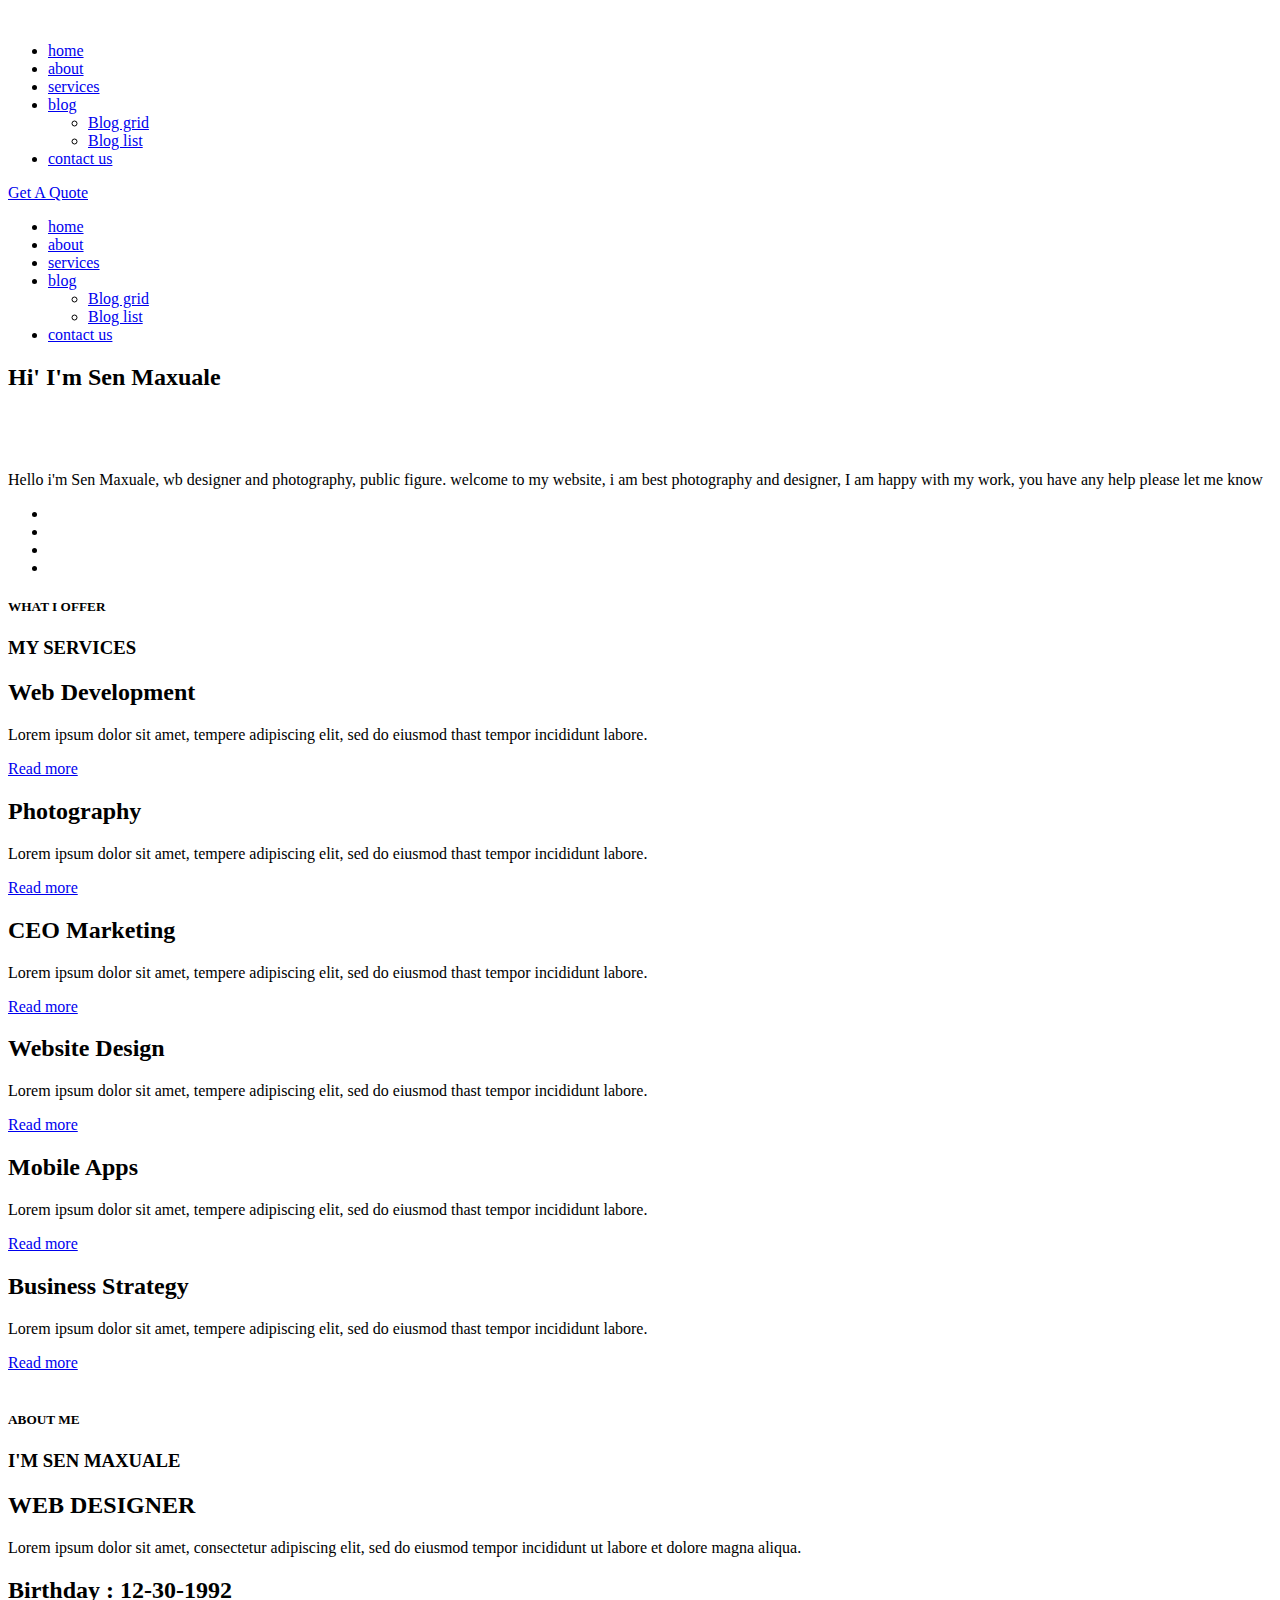
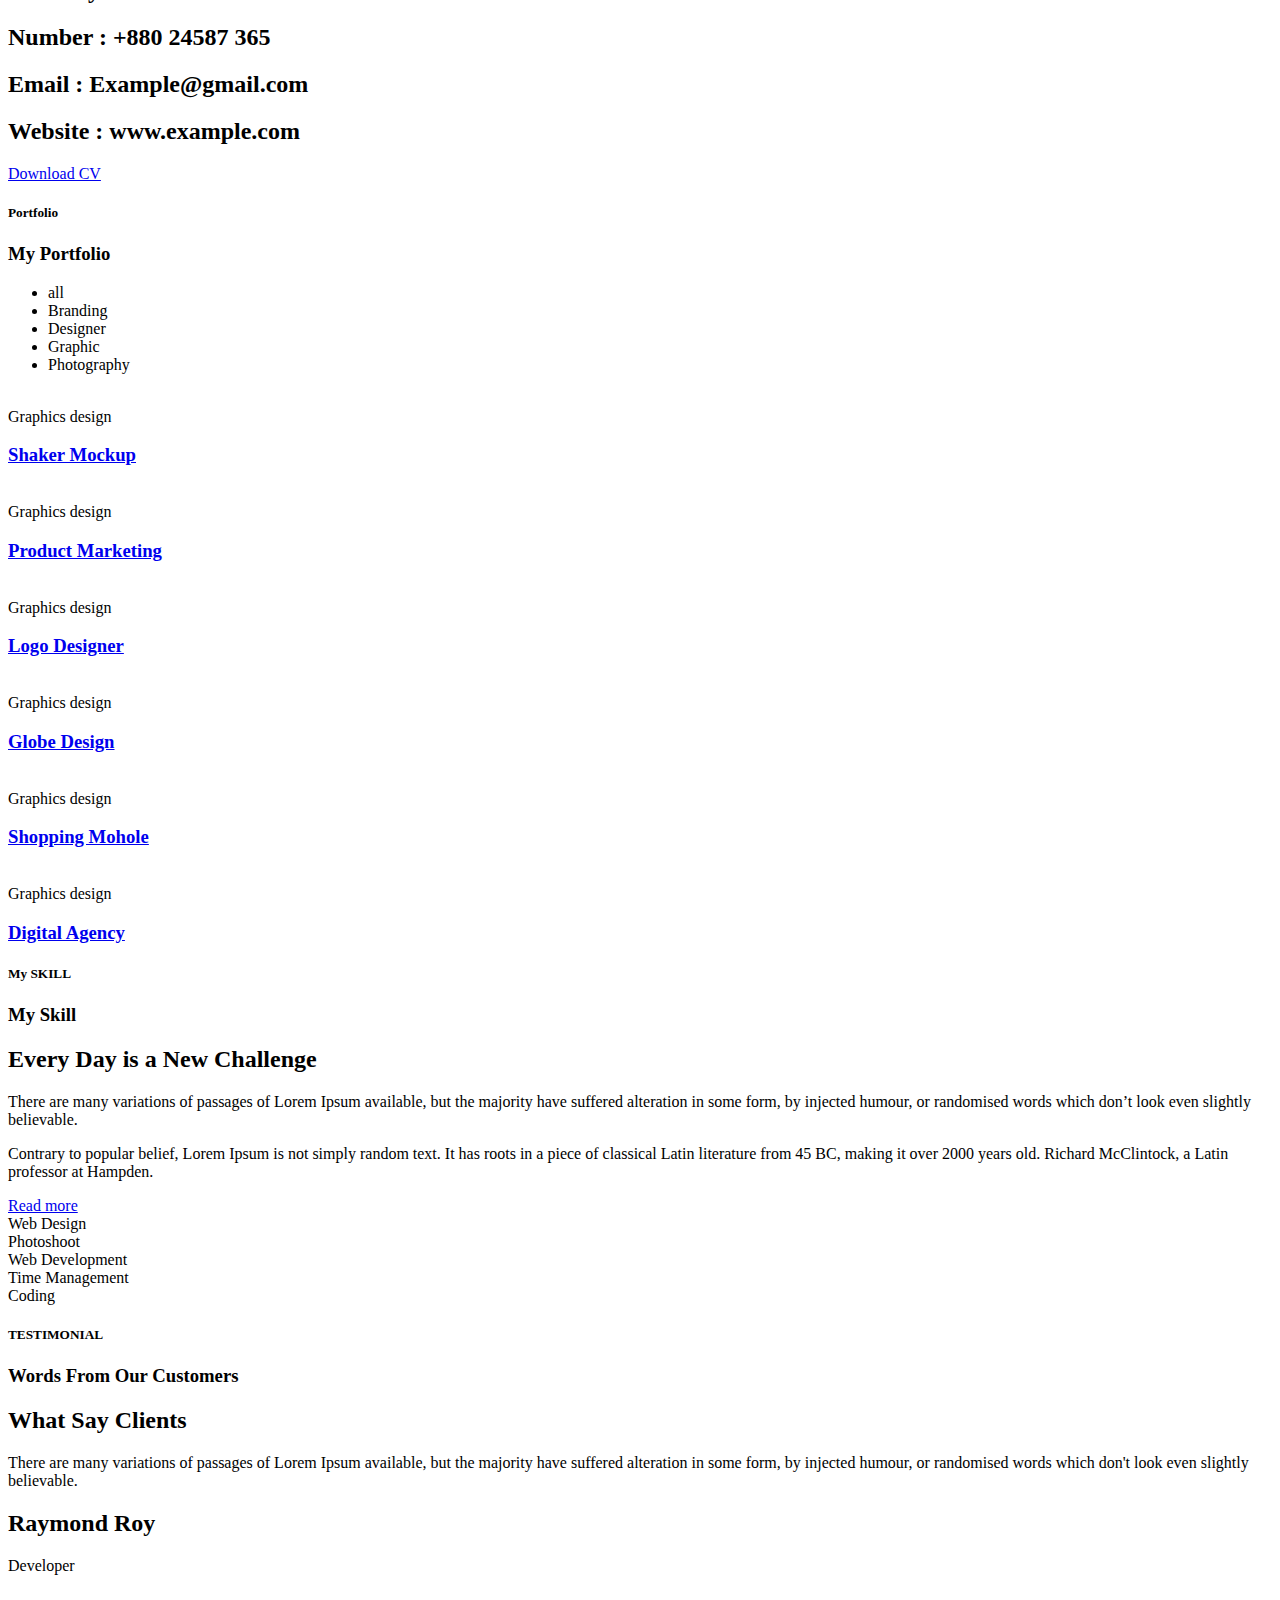
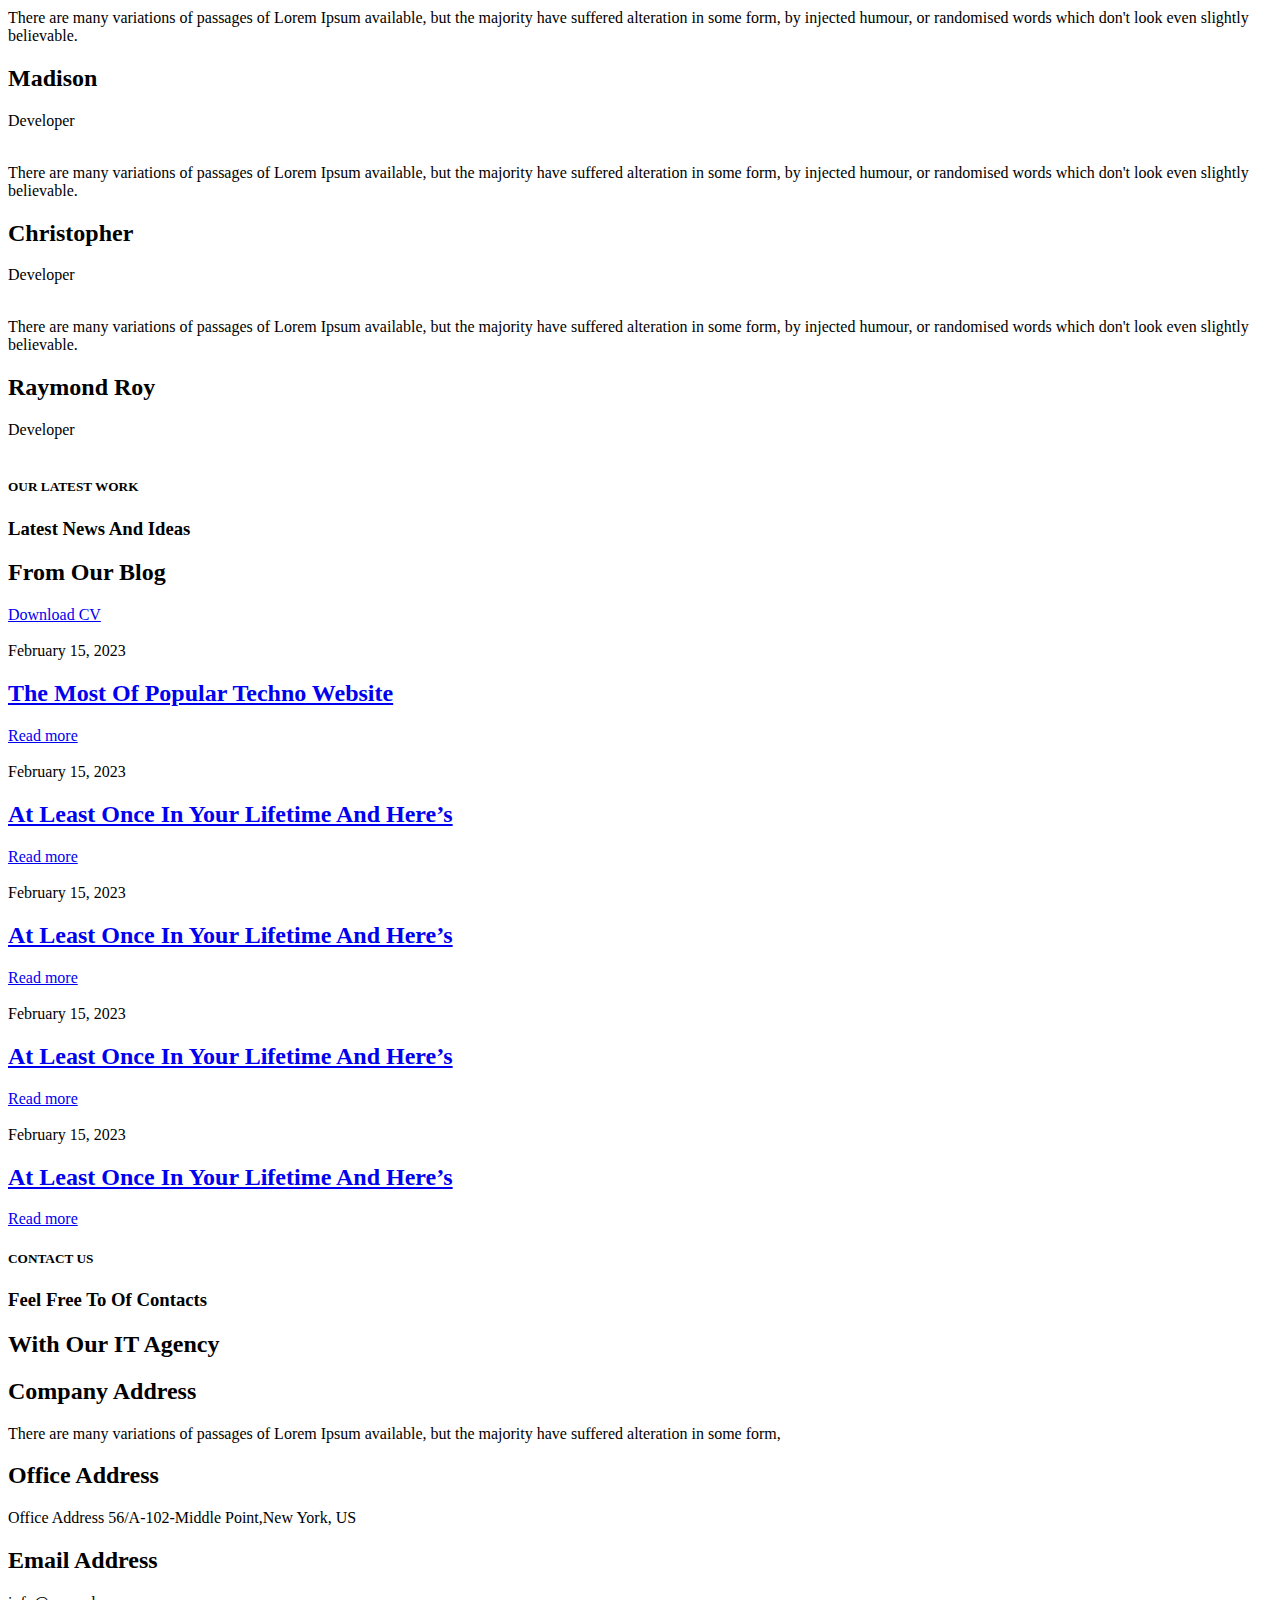
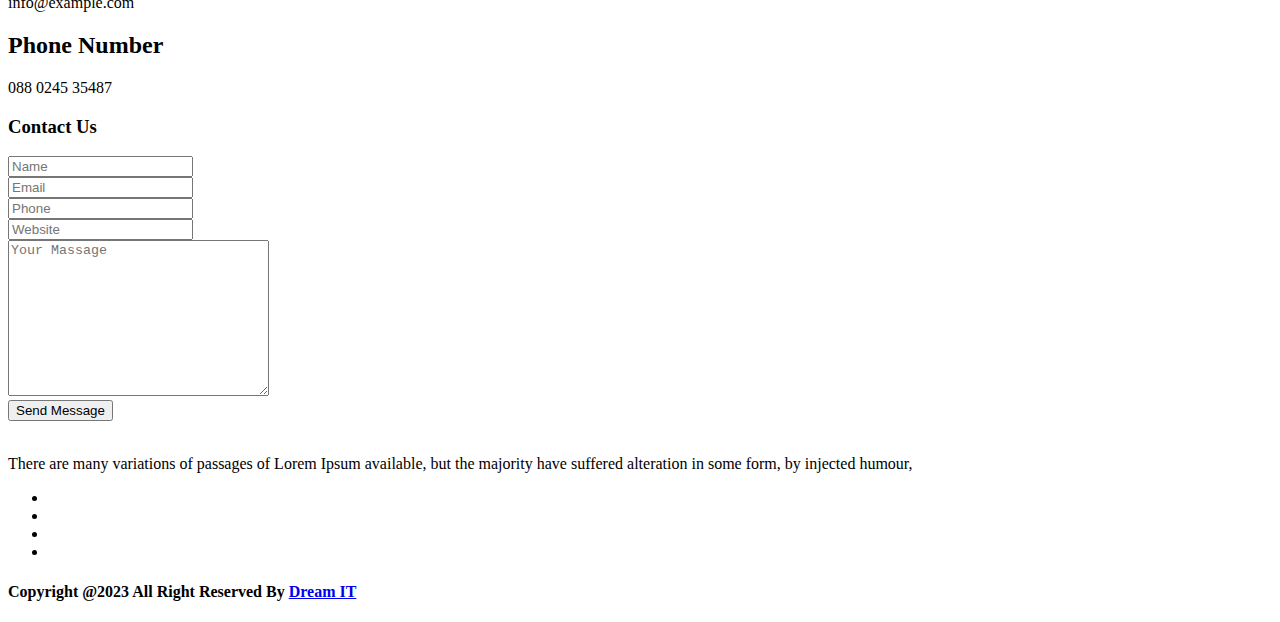
==== index.html @ 5392b4b6 "changed source repo" ====
﻿<!DOCTYPE html>
<html lang="en-US">
  <head>
    <meta charset="UTF-8" />
    <meta http-equiv="x-ua-compatible" content="ie=edge" />
    <title>techno-personal</title>
    <meta name="description" content="" />
    <meta name="viewport" content="width=device-width, initial-scale=1" />
    <!-- Favicon -->
    <link
      rel="icon"
      type="image/png"
      sizes="56x56"
      href="assets/images/fav-icon/icon.png"
    />
    <!-- bootstrap CSS -->
    <link
      rel="stylesheet"
      href="assets/css/bootstrap.min.css"
      type="text/css"
      media="all"
    />
    <!-- carousel CSS -->
    <link
      rel="stylesheet"
      href="assets/css/owl.carousel.min.css"
      type="text/css"
      media="all"
    />

    <!-- nivo-slider CSS -->
    <link
      rel="stylesheet"
      href="assets/css/nivo-slider.css"
      type="text/css"
      media="all"
    />
    <!-- animate CSS -->
    <link
      rel="stylesheet"
      href="assets/css/animate.css"
      type="text/css"
      media="all"
    />
    <!-- animated-text CSS -->
    <link
      rel="stylesheet"
      href="assets/css/animated-text.css"
      type="text/css"
      media="all"
    />
    <!-- font-awesome CSS -->
    <link
      rel="stylesheet"
      href="assets/css/all.min.css"
      type="text/css"
      media="all"
    />
    <!-- font-flaticon CSS -->
    <link
      rel="stylesheet"
      href="assets/css/flaticon.css"
      type="text/css"
      media="all"
    />
    <!-- theme-default CSS -->
    <link
      rel="stylesheet"
      href="assets/css/theme-default.css"
      type="text/css"
      media="all"
    />
    <!-- meanmenu CSS -->
    <link
      rel="stylesheet"
      href="assets/css/meanmenu.min.css"
      type="text/css"
      media="all"
    />
    <link
      rel="stylesheet"
      href="assets/css/font-awesome.min.css"
      type="text/css"
      media="all"
    />
    <!-- Main Style CSS -->
    <link
      rel="stylesheet"
      href="assets/css/style.css"
      type="text/css"
      media="all"
    />
    <!-- transitions CSS -->
    <link
      rel="stylesheet"
      href="assets/css/owl.transitions.css"
      type="text/css"
      media="all"
    />
    <!-- venobox CSS -->
    <link
      rel="stylesheet"
      href="venobox/venobox.css"
      type="text/css"
      media="all"
    />

    <!-- widget CSS -->
    <link
      rel="stylesheet"
      href="assets/css/widget.css"
      type="text/css"
      media="all"
    />

    <link
      href="css?family=Titillium+Web:400,600"
      rel="stylesheet"
      type="text/css"
    />
    <link
      rel="stylesheet"
      href="npm/bootstrap-icons%401.9.1/font/bootstrap-icons.css"
    />
    <!-- responsive CSS -->
    <link
      rel="stylesheet"
      href="assets/css/responsive.css"
      type="text/css"
      media="all"
    />
  </head>
  <body>
    <!-- loder -->
    <div class="loader-wrapper">
      <div class="loader"></div>
      <div class="loder-section left-section"></div>
      <div class="loder-section right-section"></div>
    </div>

    <div class="main-header">
      <div class="container">
        <div class="row">
          <div class="col-lg-12">
            <div id="sticky-header" class="nav-menu">
              <div class="header-logo">
                <a href="index.html"
                  ><img src="assets/images/techno-logo2.png" alt=""
                /></a>
                <a class="main_sticky" href="index.html"
                  ><img src="assets/images/techno-logo2.png" alt=""
                /></a>
              </div>
              <div class="heder-menu">
                <ul>
                  <li><a href="index.html">home </a></li>
                  <li><a href="about.html">about </a></li>
                  <li><a href="service.html">services</a></li>
                  <li class="icon">
                    <a href="#">blog </a>
                    <div class="sub-menu">
                      <ul>
                        <li><a href="blog-grid.html">Blog grid</a></li>
                        <li><a href="blog-list.html">Blog list</a></li>
                      </ul>
                    </div>
                  </li>
                  <li><a href="contact.html">contact us</a></li>
                </ul>
              </div>
              <div class="header-button">
                <a href="#">Get A Quote</a>
              </div>
            </div>
          </div>
        </div>
      </div>
    </div>
    <!-- ============================================================== -->
    <!-- Start - Mobile-Menu- Section -->
    <!-- ============================================================= -->
    <div class="mobile-menu-area d-sm-block d-md-block d-lg-none">
      <div class="mobile-menu">
        <nav class="itsoft_menu">
          <ul class="nav_scroll">
            <li><a href="index.html">home </a></li>
            <li><a href="about.html">about </a></li>
            <li><a href="service.html">services</a></li>
            <li class="icon">
              <a href="#">blog </a>
              <div class="sub-menu">
                <ul>
                  <li><a href="blog-grid.html">Blog grid</a></li>
                  <li><a href="blog-list.html">Blog list</a></li>
                </ul>
              </div>
            </li>
            <li><a href="contact.html">contact us</a></li>
          </ul>
        </nav>
      </div>
    </div>
    <!-- ============================================================== -->
    <!-- Start -slider-area -->
    <!-- ============================================================= -->
    <div class="slider-area d-flex align-items-center">
      <div class="container">
        <div class="row d-flex align-items-center">
          <div class="col-lg-12">
            <div class="single-slider-box">
              <div class="slider-content">
                <div class="slider-title">
                  <div class="slider-title">
                    <h2>Hi' I'm Sen Maxuale</h2>
                    <h1><br /><span class="ityped"></span></h1>
                  </div>
                  <p>
                    Hello i'm Sen Maxuale, wb designer and photography, public
                    figure. welcome to my website, i am best photography and
                    designer, I am happy with my work, you have any help please
                    let me know
                  </p>
                </div>
              </div>
              <div class="slider-icon">
                <ul>
                  <li>
                    <a href="#"><i class="fab fa-facebook-f"></i></a>
                  </li>
                  <li>
                    <a href="#"><i class="fab fa-twitter"></i></a>
                  </li>
                  <li>
                    <a href="#"><i class="fab fa-linkedin-in"></i></a>
                  </li>
                  <li>
                    <a href="#"
                      ><i class="flaticon flaticon-instagram-logo"></i
                    ></a>
                  </li>
                </ul>
              </div>
            </div>
          </div>
        </div>
      </div>
    </div>

    <!--==================================================-->
    <!-- Start service Area -->
    <!--==================================================-->
    <div class="service-area">
      <div class="container">
        <div class="row">
          <div class="col-lg-12">
            <div class="section-title">
              <div class="sub-title">
                <h5>WHAT I OFFER</h5>
                <h3>MY SERVICES</h3>
              </div>
            </div>
          </div>
        </div>
        <div class="row fjjhg">
          <div class="col-lg-4 col-md-6">
            <div class="single-service-box">
              <div class="service-icon">
                <i class="flaticon flaticon-adjust"></i>
              </div>
              <div class="service-title">
                <h2>Web Development</h2>
                <p>
                  Lorem ipsum dolor sit amet, tempere adipiscing elit, sed do
                  eiusmod thast tempor incididunt labore.
                </p>
              </div>
              <div class="service-button">
                <a href="#">Read more</a>
              </div>
            </div>
          </div>
          <div class="col-lg-4 col-md-6">
            <div class="single-service-box">
              <div class="service-icon">
                <i class="flaticon flaticon-camera"></i>
              </div>
              <div class="service-title">
                <h2>Photography</h2>
                <p>
                  Lorem ipsum dolor sit amet, tempere adipiscing elit, sed do
                  eiusmod thast tempor incididunt labore.
                </p>
              </div>
              <div class="service-button">
                <a href="#">Read more</a>
              </div>
            </div>
          </div>
          <div class="col-lg-4 col-md-6">
            <div class="single-service-box">
              <div class="service-icon">
                <i class="flaticon flaticon-advertising"></i>
              </div>
              <div class="service-title">
                <h2>CEO Marketing</h2>
                <p>
                  Lorem ipsum dolor sit amet, tempere adipiscing elit, sed do
                  eiusmod thast tempor incididunt labore.
                </p>
              </div>
              <div class="service-button">
                <a href="#">Read more</a>
              </div>
            </div>
          </div>
          <div class="col-lg-4 col-md-6">
            <div class="single-service-box">
              <div class="service-icon">
                <i class="flaticon flaticon-analytics"></i>
              </div>
              <div class="service-title">
                <h2>Website Design</h2>
                <p>
                  Lorem ipsum dolor sit amet, tempere adipiscing elit, sed do
                  eiusmod thast tempor incididunt labore.
                </p>
              </div>
              <div class="service-button">
                <a href="#">Read more</a>
              </div>
            </div>
          </div>
          <div class="col-lg-4 col-md-6">
            <div class="single-service-box">
              <div class="service-icon">
                <i class="flaticon flaticon-money"></i>
              </div>
              <div class="service-title">
                <h2>Mobile Apps</h2>
                <p>
                  Lorem ipsum dolor sit amet, tempere adipiscing elit, sed do
                  eiusmod thast tempor incididunt labore.
                </p>
              </div>
              <div class="service-button">
                <a href="#">Read more</a>
              </div>
            </div>
          </div>
          <div class="col-lg-4 col-md-6">
            <div class="single-service-box">
              <div class="service-icon">
                <i class="flaticon flaticon-care"></i>
              </div>
              <div class="service-title">
                <h2>Business Strategy</h2>
                <p>
                  Lorem ipsum dolor sit amet, tempere adipiscing elit, sed do
                  eiusmod thast tempor incididunt labore.
                </p>
              </div>
              <div class="service-button">
                <a href="#">Read more</a>
              </div>
            </div>
          </div>
        </div>
      </div>
    </div>
    <!--==================================================-->
    <!-- Start about-area Area -->
    <!--==================================================-->
    <div class="about-area">
      <div class="container">
        <div class="row">
          <div class="col-lg-6">
            <div class="about-single-box">
              <div class="about-thumb">
                <img src="assets/images/about.png" alt="" />
              </div>
            </div>
          </div>
          <div class="col-lg-6">
            <div class="single-about-box">
              <div class="section-title">
                <div class="sub-title">
                  <h5>ABOUT ME</h5>
                  <h3>I'M SEN <span> MAXUALE</span></h3>
                  <h2><span>WEB </span> DESIGNER</h2>
                  <p>
                    Lorem ipsum dolor sit amet, consectetur adipiscing elit, sed
                    do eiusmod tempor incididunt ut labore et dolore magna
                    aliqua.
                  </p>
                </div>
              </div>
              <div class="main-icon-box">
                <div class="icon-box">
                  <i class="flaticon flaticon-calendar"></i>
                </div>
                <div class="icon-title">
                  <h2>Birthday <span>: 12-30-1992</span></h2>
                </div>
              </div>
              <div class="main-icon-box">
                <div class="icon-box">
                  <i class="flaticon flaticon-phone-call"></i>
                </div>
                <div class="icon-title">
                  <h2>Number <span> : +880 24587 365</span></h2>
                </div>
              </div>
              <div class="main-icon-box">
                <div class="icon-box">
                  <i class="flaticon flaticon-mail"></i>
                </div>
                <div class="icon-title">
                  <h2>Email <span> : Example@gmail.com</span></h2>
                </div>
              </div>
              <div class="main-icon-box">
                <div class="icon-box">
                  <i class="flaticon flaticon-calendar"></i>
                </div>
                <div class="icon-title">
                  <h2>Website <span> : www.example.com</span></h2>
                </div>
              </div>
              <div class="about-button">
                <a href="#">Download CV <i class="fas fa-angle-right"></i></a>
              </div>
            </div>
          </div>
        </div>
      </div>
    </div>
    <!--==================================================-->
    <!-- Start  portfolio Area -->
    <!--==================================================-->
    <div class="portfolio_area">
      <div class="container">
        <div class="row">
          <div class="col-lg-12 col-sm-12">
            <div class="section-title">
              <div class="sub-title">
                <h5>Portfolio</h5>
                <h3>My Portfolio</h3>
              </div>
            </div>
            <div class="portfolio_nav text-center">
              <div class="portfolio_menu">
                <ul class="menu-filtering">
                  <li class="current_menu_item" data-filter="*">all</li>
                  <li data-filter=".physics">Branding</li>
                  <li data-filter=".cemes">Designer</li>
                  <li data-filter=".math">Graphic</li>
                  <li data-filter=".physics">Photography</li>
                </ul>
              </div>
            </div>
          </div>
        </div>
        <div class="row image_load">
          <div class="col-lg-4 col-md-6 col-sm-12 grid-item physics cemes">
            <div class="single_portfolio">
              <div class="single_portfolio_thumb">
                <img src="assets/images/p8.jpg" alt="" />
                <div class="single_portfolio_content">
                  <span>Graphics design</span>
                  <h3><a href="portfolio-details.html">Shaker Mockup</a></h3>
                </div>
              </div>
            </div>
          </div>
          <div class="col-lg-4 col-md-6 col-sm-12 grid-item biology cemes math">
            <div class="single_portfolio">
              <div class="single_portfolio_thumb">
                <img src="assets/images/p2.jpg" alt="" />
                <div class="single_portfolio_content">
                  <span>Graphics design</span>
                  <h3>
                    <a href="portfolio-details.html">Product Marketing</a>
                  </h3>
                </div>
              </div>
            </div>
          </div>
          <div class="col-lg-4 col-md-6 col-sm-12 grid-item math english">
            <div class="single_portfolio">
              <div class="single_portfolio_thumb">
                <img src="assets/images/p3.jpg" alt="" />
                <div class="single_portfolio_content">
                  <span>Graphics design</span>
                  <h3><a href="portfolio-details.html">Logo Designer</a></h3>
                </div>
              </div>
            </div>
          </div>
          <div class="col-lg-4 col-md-6 col-sm-12 grid-item engi biology math">
            <div class="single_portfolio">
              <div class="single_portfolio_thumb">
                <img src="assets/images/p5.jpg" alt="" />
                <div class="single_portfolio_content">
                  <span>Graphics design</span>
                  <h3><a href="portfolio-details.html">Globe Design</a></h3>
                </div>
              </div>
            </div>
          </div>
          <div class="col-lg-4 col-md-6 col-sm-12 grid-item physics">
            <div class="single_portfolio">
              <div class="single_portfolio_thumb">
                <img src="assets/images/p4.jpg" alt="" />
                <div class="single_portfolio_content">
                  <span>Graphics design</span>
                  <h3><a href="portfolio-details.html">Shopping Mohole</a></h3>
                </div>
              </div>
            </div>
          </div>
          <div class="col-lg-4 col-md-6 col-sm-12 grid-item cemes">
            <div class="single_portfolio">
              <div class="single_portfolio_thumb">
                <img src="assets/images/p5.jpg" alt="" />
                <div class="single_portfolio_content">
                  <span>Graphics design</span>
                  <h3><a href="portfolio-details.html">Digital Agency</a></h3>
                </div>
              </div>
            </div>
          </div>
        </div>
      </div>
    </div>
    <!--==================================================-->
    <!-- Start skill strat Area -->
    <!--==================================================-->
    <div class="skill-section">
      <div class="container">
        <div class="row">
          <div class="col-lg-12">
            <div class="section-title">
              <div class="sub-title">
                <h5>My SKILL</h5>
                <h3>My Skill</h3>
              </div>
            </div>
          </div>
        </div>
        <div class="row">
          <div class="col-lg-6">
            <div class="single-skill-box">
              <div class="skill-title">
                <h2>Every Day is a New Challenge</h2>
                <p>
                  There are many variations of passages of Lorem Ipsum
                  available, but the majority have suffered alteration in some
                  form, by injected humour, or randomised words which don’t look
                  even slightly believable.
                </p>
                <p>
                  Contrary to popular belief, Lorem Ipsum is not simply random
                  text. It has roots in a piece of classical Latin literature
                  from 45 BC, making it over 2000 years old. Richard McClintock,
                  a Latin professor at Hampden.
                </p>
              </div>
              <div class="skil-button">
                <a href="#">Read more <i class="fas fa-angle-right"></i></a>
              </div>
            </div>
          </div>
          <div class="col-lg-6">
            <div class="single-skill-box">
              <div class="col-lg-12 col-md-12 col-sm-12">
                <div class="prossess-ber-plugin">
                  <span class="prosses-bar">Web Design</span>
                  <div id="bar1" class="barfiller">
                    <div class="tipWrap">
                      <span class="tip"></span>
                    </div>
                    <span class="fill my-class" data-percentage="90"></span>
                  </div>
                  <span class="prosses-bar">Photoshoot</span>
                  <div id="bar2" class="barfiller">
                    <div class="tipWrap">
                      <span class="tip"></span>
                    </div>
                    <span class="fill my-class3" data-percentage="80"></span>
                  </div>
                  <span class="prosses-bar">Web Development</span>
                  <div id="bar3" class="barfiller">
                    <div class="tipWrap">
                      <span class="tip"></span>
                    </div>
                    <span class="fill my-class3" data-percentage="87"></span>
                  </div>
                  <span class="prosses-bar">Time Management</span>
                  <div id="bar4" class="barfiller">
                    <div class="tipWrap">
                      <span class="tip"></span>
                    </div>
                    <span class="fill my-class3" data-percentage="78"></span>
                  </div>
                  <span class="prosses-bar">Coding</span>
                  <div id="bar5" class="barfiller">
                    <div class="tipWrap">
                      <span class="tip"></span>
                    </div>
                    <span class="fill my-class3" data-percentage="71"></span>
                  </div>
                </div>
              </div>
            </div>
          </div>
        </div>
      </div>
    </div>
    <!--==================================================-->
    <!-- Start testimonial Area -->
    <!--==================================================-->
    <div class="testimonial-area">
      <div class="container">
        <div class="row">
          <div class="section-title">
            <div class="sub-title">
              <h5>TESTIMONIAL</h5>
              <h3>Words From Our <span> Customers</span></h3>
              <h2><span>What </span> Say Clients</h2>
            </div>
          </div>
        </div>
        <div class="row animat">
          <div class="owl-carousel testi_list">
            <div class="col-lg-12">
              <div class="testi-single-box">
                <div class="testi-text">
                  <p>
                    There are many variations of passages of Lorem Ipsum
                    available, but the majority have suffered alteration in some
                    form, by injected humour, or randomised words which don't
                    look even slightly believable.
                  </p>
                  <h2>Raymond Roy</h2>
                  <span>Developer</span>
                </div>
                <div class="testi-thumb">
                  <img src="assets/images/testi2.jpg" alt="" />
                </div>
              </div>
            </div>
            <div class="col-lg-12">
              <div class="testi-single-box">
                <div class="testi-text">
                  <p>
                    There are many variations of passages of Lorem Ipsum
                    available, but the majority have suffered alteration in some
                    form, by injected humour, or randomised words which don't
                    look even slightly believable.
                  </p>
                  <h2>Madison</h2>
                  <span>Developer</span>
                </div>
                <div class="testi-thumb">
                  <img src="assets/images/testi3.jpg" alt="" />
                </div>
              </div>
            </div>
            <div class="col-lg-12">
              <div class="testi-single-box">
                <div class="testi-text">
                  <p>
                    There are many variations of passages of Lorem Ipsum
                    available, but the majority have suffered alteration in some
                    form, by injected humour, or randomised words which don't
                    look even slightly believable.
                  </p>
                  <h2>Christopher</h2>
                  <span>Developer</span>
                </div>
                <div class="testi-thumb">
                  <img src="assets/images/testi1.jpg" alt="" />
                </div>
              </div>
            </div>
            <div class="col-lg-12">
              <div class="testi-single-box">
                <div class="testi-text">
                  <p>
                    There are many variations of passages of Lorem Ipsum
                    available, but the majority have suffered alteration in some
                    form, by injected humour, or randomised words which don't
                    look even slightly believable.
                  </p>
                  <h2>Raymond Roy</h2>
                  <span>Developer</span>
                </div>
                <div class="testi-thumb">
                  <img src="assets/images/testi3.jpg" alt="" />
                </div>
              </div>
            </div>
          </div>
        </div>
      </div>
    </div>
    <!--==================================================-->
    <!-- Start blog Area -->
    <!--==================================================-->
    <div class="blog-area">
      <div class="container">
        <div class="row">
          <div class="col-lg-12">
            <div class="section-title">
              <div class="sub-title">
                <h5>OUR LATEST WORK</h5>
                <h3><span>Latest</span> News And Ideas</h3>
                <h2>From Our <span>Blog</span></h2>
              </div>
            </div>
            <div class="blog-button">
              <a href="#">Download CV <i class="fas fa-angle-right"></i></a>
            </div>
          </div>
        </div>
        <div class="row">
          <div class="owl-carousel blog_list">
            <div class="col-lg-12">
              <div class="blog-single-box">
                <div class="blog-thumb">
                  <img src="assets/images/blog1.jpg" alt="" />
                </div>
                <div class="blog-content">
                  <div class="blog-title">
                    <span>February 15, 2023</span>
                    <h2>
                      <a href="blog-details.html"
                        >The Most Of Popular Techno Website</a
                      >
                    </h2>
                  </div>
                  <div class="blog-btn">
                    <a href="#">Read more <i class="fa fa-angle-right"></i></a>
                  </div>
                </div>
              </div>
            </div>
            <div class="col-lg-12">
              <div class="blog-single-box">
                <div class="blog-thumb">
                  <img src="assets/images/blog4.jpg" alt="" />
                </div>
                <div class="blog-content">
                  <div class="blog-title">
                    <span>February 15, 2023</span>
                    <h2>
                      <a href="blog-details.html"
                        >At Least Once In Your Lifetime And Here’s</a
                      >
                    </h2>
                  </div>
                  <div class="blog-btn">
                    <a href="#">Read more <i class="fa fa-angle-right"></i></a>
                  </div>
                </div>
              </div>
            </div>
            <div class="col-lg-12">
              <div class="blog-single-box">
                <div class="blog-thumb">
                  <img src="assets/images/blog4.jpg" alt="" />
                </div>
                <div class="blog-content">
                  <div class="blog-title">
                    <span>February 15, 2023</span>
                    <h2>
                      <a href="blog-details.html"
                        >At Least Once In Your Lifetime And Here’s</a
                      >
                    </h2>
                  </div>
                  <div class="blog-btn">
                    <a href="#">Read more <i class="fa fa-angle-right"></i></a>
                  </div>
                </div>
              </div>
            </div>
            <div class="col-lg-12">
              <div class="blog-single-box">
                <div class="blog-thumb">
                  <img src="assets/images/blog5.jpg" alt="" />
                </div>
                <div class="blog-content">
                  <div class="blog-title">
                    <span>February 15, 2023</span>
                    <h2>
                      <a href="blog-details.html"
                        >At Least Once In Your Lifetime And Here’s</a
                      >
                    </h2>
                  </div>
                  <div class="blog-btn">
                    <a href="#">Read more <i class="fa fa-angle-right"></i></a>
                  </div>
                </div>
              </div>
            </div>
            <div class="col-lg-12">
              <div class="blog-single-box">
                <div class="blog-thumb">
                  <img src="assets/images/blog6.jpg" alt="" />
                </div>
                <div class="blog-content">
                  <div class="blog-title">
                    <span>February 15, 2023</span>
                    <h2>
                      <a href="blog-details.html"
                        >At Least Once In Your Lifetime And Here’s</a
                      >
                    </h2>
                  </div>
                  <div class="blog-btn">
                    <a href="#">Read more <i class="fa fa-angle-right"></i></a>
                  </div>
                </div>
              </div>
            </div>
          </div>
        </div>
      </div>
    </div>
    <!--==================================================-->
    <!-- Start contact Area -->
    <!--==================================================-->
    <div class="contact-area">
      <div class="container">
        <div class="row">
          <div class="col-lg-12">
            <div class="section-title">
              <div class="sub-title">
                <h5>CONTACT US</h5>
                <h3><span>Feel </span>Free To Of Contacts</h3>
                <h2>With Our IT <span>Agency</span></h2>
              </div>
            </div>
          </div>
        </div>
        <div class="row">
          <div class="col-lg-6">
            <div class="single-contact-box">
              <div class="contact-title">
                <h2>Company Address</h2>
                <p>
                  There are many variations of passages of Lorem Ipsum
                  available, but the majority have suffered alteration in some
                  form,
                </p>
              </div>
              <div class="icon-box">
                <div class="contact-icon">
                  <i class="flaticon flaticon-placeholder-1"></i>
                </div>
                <div class="icon-box-content">
                  <h2>Office Address</h2>
                  <span>Office Address 56/A-102-Middle Point,New York, US</span>
                </div>
              </div>
              <div class="icon-box">
                <div class="contact-icon">
                  <i class="flaticon flaticon-email"></i>
                </div>
                <div class="icon-box-content">
                  <h2>Email Address</h2>
                  <span>info@example.com</span>
                </div>
              </div>
              <div class="icon-box">
                <div class="contact-icon">
                  <i class="flaticon flaticon-call"></i>
                </div>
                <div class="icon-box-content">
                  <h2>Phone Number</h2>
                  <span>088 0245 35487</span>
                </div>
              </div>
            </div>
          </div>
          <div class="col-lg-6">
            <div class="single-contact-box upper">
              <div class="contact-title">
                <h3>Contact Us</h3>
              </div>
              <form
                action="https://formspree.io/f/myyleorq"
                method="POST"
                id="dreamit-form"
              >
                <div class="row">
                  <div class="col-lg-6">
                    <div class="form_box">
                      <input type="text" name="name" placeholder="Name" />
                    </div>
                  </div>
                  <div class="col-lg-6">
                    <div class="form_box">
                      <input type="text" name="email" placeholder="Email" />
                    </div>
                  </div>
                  <div class="col-lg-6">
                    <div class="form_box">
                      <input type="text" name="Phone" placeholder="Phone" />
                    </div>
                  </div>
                  <div class="col-lg-6">
                    <div class="form_box">
                      <input type="text" name="Website" placeholder="Website" />
                    </div>
                  </div>
                  <div class="col-lg-12 col-md-12">
                    <div class="form_box">
                      <textarea
                        name="massage"
                        id="massage"
                        cols="30"
                        rows="10"
                        placeholder="Your Massage"
                      ></textarea>
                    </div>
                    <div class="form-button">
                      <button type="submit">Send Message</button>
                    </div>
                  </div>
                </div>
              </form>
              <div id="status"></div>
            </div>
          </div>
        </div>
      </div>
    </div>
    <!--==================================================-->
    <!-- Start footer Area -->
    <!--==================================================-->
    <div class="footer-area">
      <div class="container">
        <div class="row">
          <div class="col-lg-12">
            <div class="footer-single-box">
              <div class="footer-logo">
                <img src="assets/images/techno-logo2.png" alt="" />
              </div>
              <div class="footer-text">
                <p>
                  There are many variations of passages of Lorem Ipsum
                  available, but the majority have suffered alteration in some
                  form, by injected humour,
                </p>
              </div>
              <div class="footer-icon">
                <ul>
                  <li>
                    <a href="#"><i class="fab fa-facebook"></i></a>
                  </li>
                  <li>
                    <a href="#"><i class="fab fa-twitter"></i></a>
                  </li>
                  <li>
                    <a href="#"><i class="fab fa-linkedin-in"></i></a>
                  </li>
                  <li>
                    <a href="#"><i class="fab fa-pinterest"></i></a>
                  </li>
                </ul>
              </div>
            </div>
          </div>
        </div>
        <div class="row bottom">
          <div class="col-lg-12">
            <div class="copy-right-area">
              <div class="copy-right-text">
                <h4>
                  Copyright @2023 All Right Reserved By <a href="#">Dream IT</a>
                </h4>
              </div>
            </div>
          </div>
        </div>
      </div>
    </div>

    <!--==================================================-->
    <!-- Start scroll strat Area -->
    <!--==================================================-->
    <!-- scroll strat============  -->
    <div class="scroll-area">
      <div class="top-wrap">
        <div class="go-top-btn-wraper">
          <div class="go-top go-top-button">
            <i class="fa fa-angle-double-up" aria-hidden="true"></i>
            <i class="fa fa-angle-double-up" aria-hidden="true"></i>
          </div>
        </div>
      </div>
    </div>
    <!-- scroll end============  -->

    <!-- jquery js -->
    <script src="assets/js/vendor/jquery-3.2.1.min.js"></script>
    <!-- bootstrap js -->
    <script src="assets/js/bootstrap.min.js"></script>
    <!-- carousel js -->
    <script src="assets/js/owl.carousel.min.js"></script>
    <!-- counterup js -->
    <script src="assets/js/jquery.counterup.min.js"></script>
    <!-- waypoints js -->
    <script src="assets/js/waypoints.min.js"></script>
    <!-- wow js -->
    <script src="assets/js/wow.js"></script>
    <!-- imagesloaded js -->
    <script src="assets/js/imagesloaded.pkgd.min.js"></script>
    <!-- venobox js -->
    <script src="venobox/venobox.js"></script>
    <!-- ajax mail js -->
    <script src="assets/js/ajax-mail.js"></script>
    <!--  animated-text js -->
    <script src="assets/js/animated-text.js"></script>
    <!-- venobox min js -->
    <script src="venobox/venobox.min.js"></script>
    <!-- isotope js -->
    <script src="assets/js/isotope.pkgd.min.js"></script>
    <!-- jquery nivo slider pack js -->
    <script src="assets/js/jquery.nivo.slider.pack.js"></script>
    <!-- jquery meanmenu js -->
    <script src="assets/js/jquery.meanmenu.js"></script>
    <script src="assets/js/popper.min.js"></script>
    <!-- jquery scrollup js -->
    <script src="assets/js/jquery.scrollUp.js"></script>
    <!-- theme js -->
    <script src="assets/js/theme.js"></script>
    <script src="assets/js/jquery.barfiller.js"></script>
    <!-- modernizr js -->
    <script src="assets/js/vendor/modernizr-3.5.0.min.js"></script>
    <script src="ityped%400.0.10/dist/ityped.min.js"></script>
    <script>
      window.ityped.init(document.querySelector(".ityped"), {
        strings: ["WEB DESIGNE RPUBLIC ", "FIGUREPHOTOGRAPHY "],
        loop: true,
      });
    </script>

    <!-- jquery js -->

    <script>
      $(document).ready(function () {
        $(".aa").counterUp({
          delay: 10,
          time: 1000,
        });
      });
    </script>

    <script>
      (function ($) {
        $(".accordion > li:eq(0) a").addClass("active").next().slideDown();

        $(".accordion a").click(function (j) {
          var dropDown = $(this).closest("li").find("p");

          $(this).closest(".accordion").find("p").not(dropDown).slideUp();

          if ($(this).hasClass("active")) {
            $(this).removeClass("active");
          } else {
            $(this)
              .closest(".accordion")
              .find("a.active")
              .removeClass("active");
            $(this).addClass("active");
          }

          dropDown.stop(false, true).slideToggle();

          j.preventDefault();
        });
      })(jQuery);
    </script>
  </body>
</html>
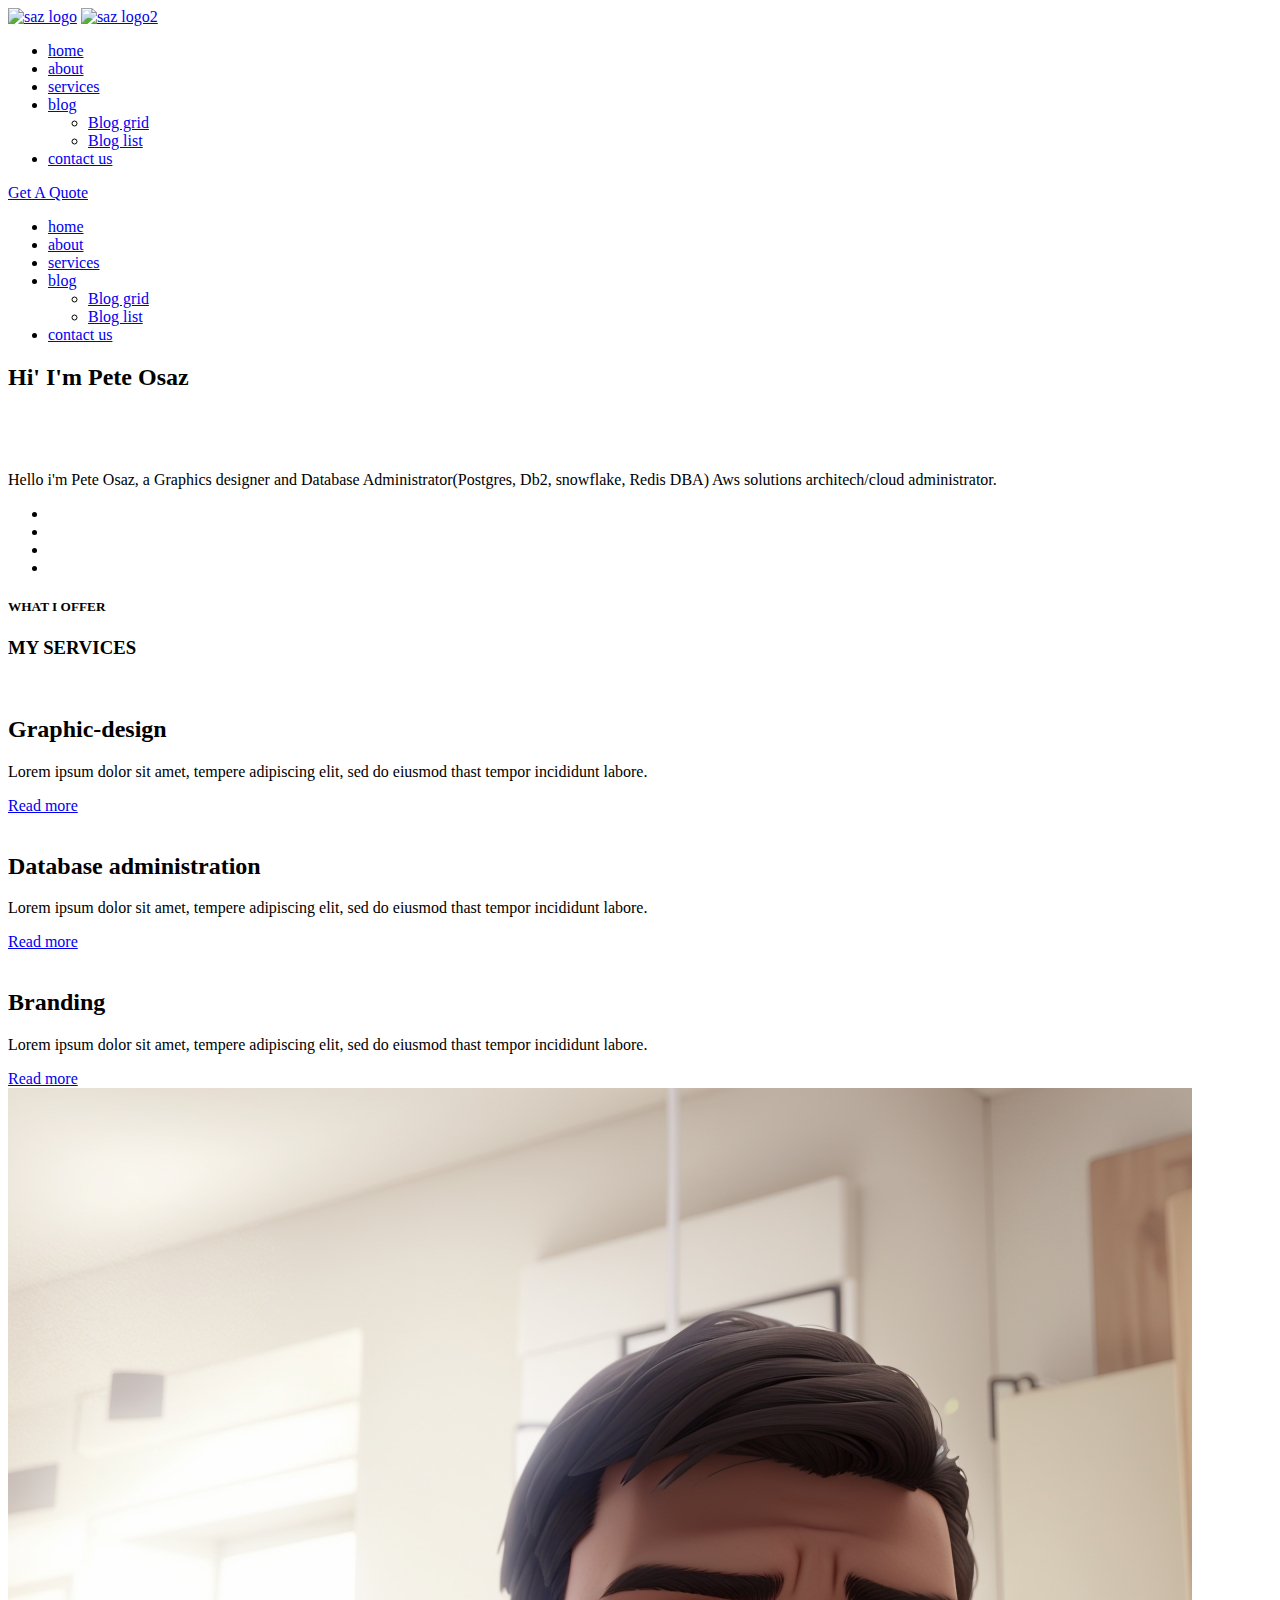
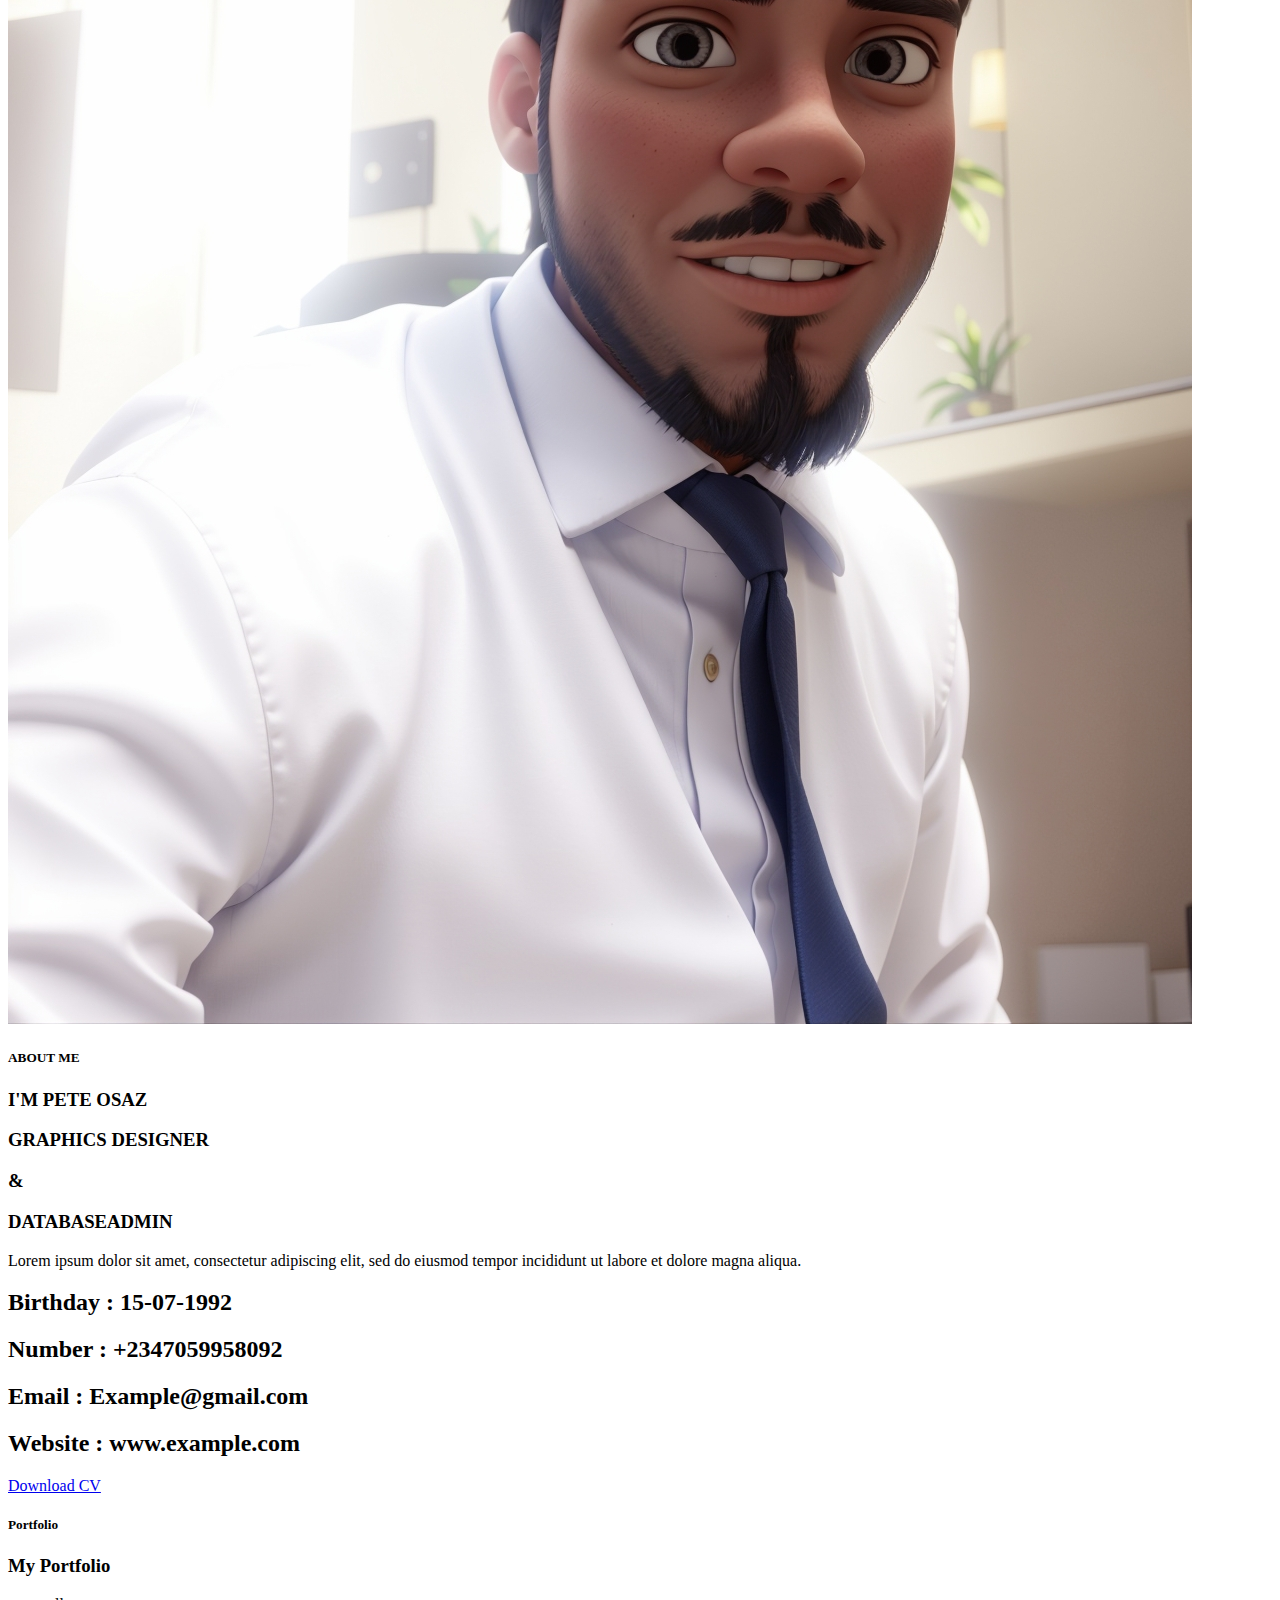
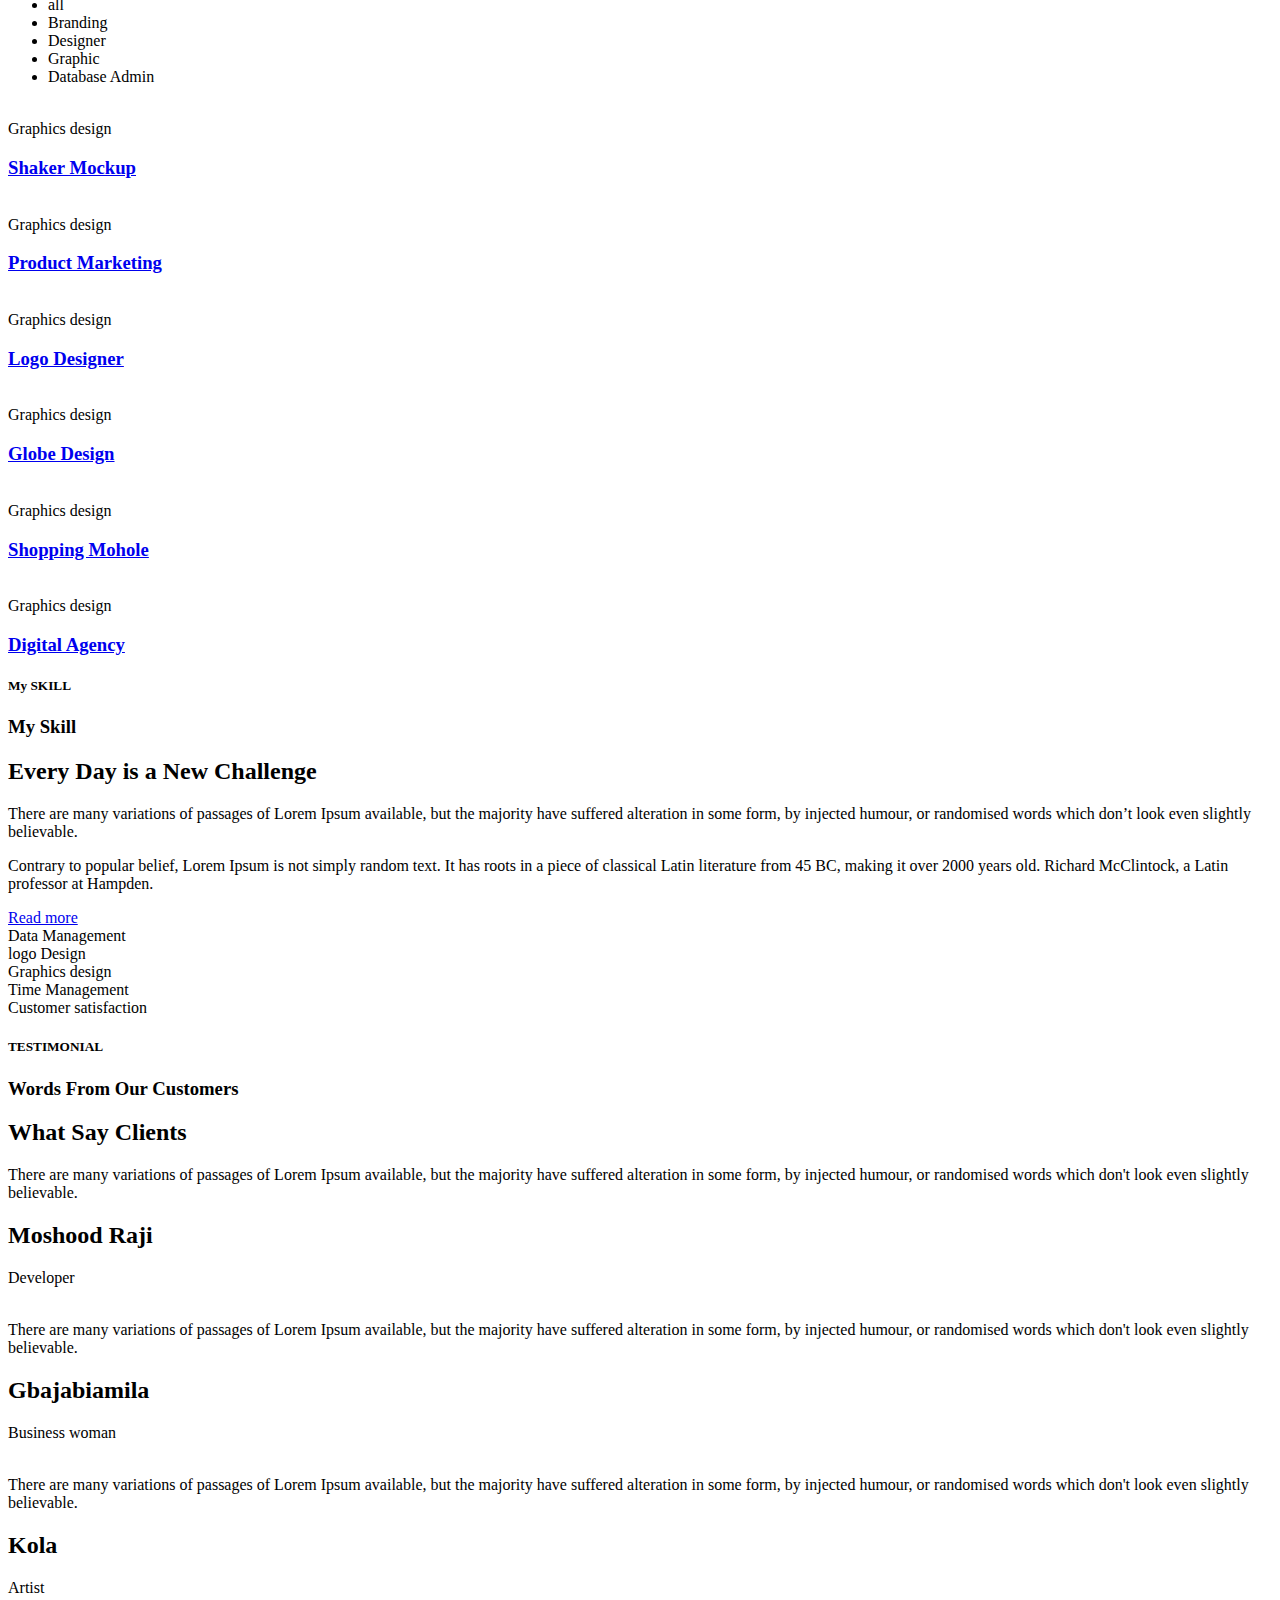
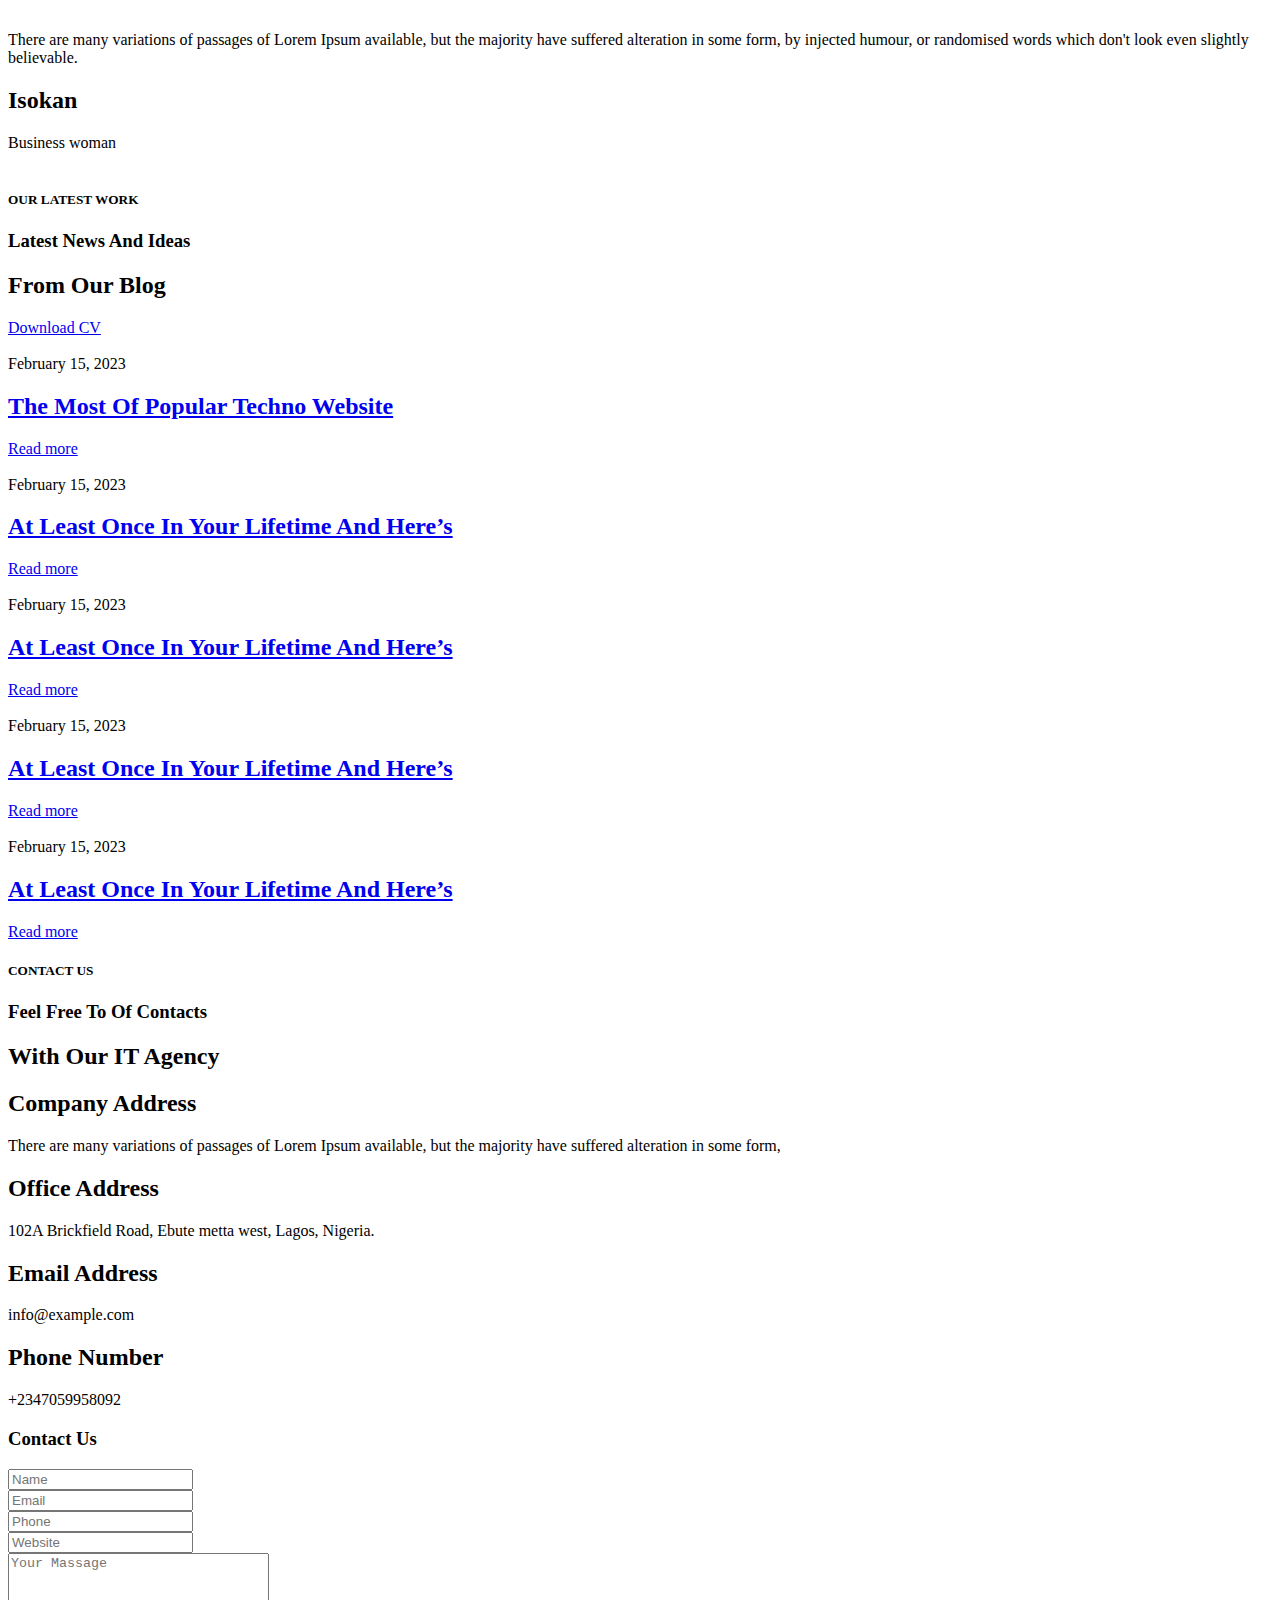
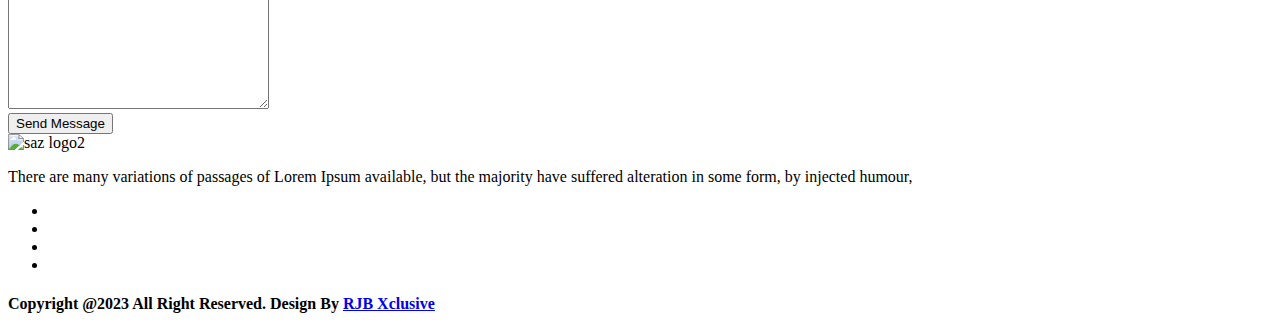
==== commit c84f4c6f: "Merge pull request #1 from honeybadgerng/dev" ====
--- a/index.html
+++ b/index.html
@@ -3,7 +3,7 @@
   <head>
     <meta charset="UTF-8" />
     <meta http-equiv="x-ua-compatible" content="ie=edge" />
-    <title>techno-personal</title>
+    <title>Saz Solutions</title>
     <meta name="description" content="" />
     <meta name="viewport" content="width=device-width, initial-scale=1" />
     <!-- Favicon -->
@@ -144,28 +144,26 @@
           <div class="col-lg-12">
             <div id="sticky-header" class="nav-menu">
               <div class="header-logo">
-                <a href="index.html"
-                  ><img src="assets/images/techno-logo2.png" alt=""
-                /></a>
+                <a href="index.html"><img src="" alt="saz logo" /></a>
                 <a class="main_sticky" href="index.html"
-                  ><img src="assets/images/techno-logo2.png" alt=""
+                  ><img src="" alt="saz logo2"
                 /></a>
               </div>
               <div class="heder-menu">
                 <ul>
                   <li><a href="index.html">home </a></li>
-                  <li><a href="about.html">about </a></li>
-                  <li><a href="service.html">services</a></li>
+                  <li><a href="#">about </a></li>
+                  <li><a href="#">services</a></li>
                   <li class="icon">
                     <a href="#">blog </a>
                     <div class="sub-menu">
                       <ul>
-                        <li><a href="blog-grid.html">Blog grid</a></li>
-                        <li><a href="blog-list.html">Blog list</a></li>
+                        <li><a href="#">Blog grid</a></li>
+                        <li><a href="#">Blog list</a></li>
                       </ul>
                     </div>
                   </li>
-                  <li><a href="contact.html">contact us</a></li>
+                  <li><a href="#">contact us</a></li>
                 </ul>
               </div>
               <div class="header-button">
@@ -184,18 +182,18 @@
         <nav class="itsoft_menu">
           <ul class="nav_scroll">
             <li><a href="index.html">home </a></li>
-            <li><a href="about.html">about </a></li>
-            <li><a href="service.html">services</a></li>
+            <li><a href="#">about </a></li>
+            <li><a href="#">services</a></li>
             <li class="icon">
               <a href="#">blog </a>
               <div class="sub-menu">
                 <ul>
-                  <li><a href="blog-grid.html">Blog grid</a></li>
-                  <li><a href="blog-list.html">Blog list</a></li>
+                  <li><a href="#">Blog grid</a></li>
+                  <li><a href="#">Blog list</a></li>
                 </ul>
               </div>
             </li>
-            <li><a href="contact.html">contact us</a></li>
+            <li><a href="#">contact us</a></li>
           </ul>
         </nav>
       </div>
@@ -211,14 +209,13 @@
               <div class="slider-content">
                 <div class="slider-title">
                   <div class="slider-title">
-                    <h2>Hi' I'm Sen Maxuale</h2>
+                    <h2>Hi' I'm Pete Osaz</h2>
                     <h1><br /><span class="ityped"></span></h1>
                   </div>
                   <p>
-                    Hello i'm Sen Maxuale, wb designer and photography, public
-                    figure. welcome to my website, i am best photography and
-                    designer, I am happy with my work, you have any help please
-                    let me know
+                    Hello i'm Pete Osaz, a Graphics designer and Database
+                    Administrator(Postgres, Db2, snowflake, Redis DBA) Aws
+                    solutions architech/cloud administrator.
                   </p>
                 </div>
               </div>
@@ -265,10 +262,14 @@
           <div class="col-lg-4 col-md-6">
             <div class="single-service-box">
               <div class="service-icon">
-                <i class="flaticon flaticon-adjust"></i>
+                <img
+                  src="assets/images/graphic-design.png"
+                  width="50px"
+                  alt=""
+                />
               </div>
               <div class="service-title">
-                <h2>Web Development</h2>
+                <h2>Graphic-design</h2>
                 <p>
                   Lorem ipsum dolor sit amet, tempere adipiscing elit, sed do
                   eiusmod thast tempor incididunt labore.
@@ -282,10 +283,14 @@
           <div class="col-lg-4 col-md-6">
             <div class="single-service-box">
               <div class="service-icon">
-                <i class="flaticon flaticon-camera"></i>
+                <img
+                  src="assets/images/database-storage.png"
+                  width="50px"
+                  alt=""
+                />
               </div>
               <div class="service-title">
-                <h2>Photography</h2>
+                <h2>Database administration</h2>
                 <p>
                   Lorem ipsum dolor sit amet, tempere adipiscing elit, sed do
                   eiusmod thast tempor incididunt labore.
@@ -299,10 +304,10 @@
           <div class="col-lg-4 col-md-6">
             <div class="single-service-box">
               <div class="service-icon">
-                <i class="flaticon flaticon-advertising"></i>
+                <img src="assets/images/awareness.png" width="50px" alt="" />
               </div>
               <div class="service-title">
-                <h2>CEO Marketing</h2>
+                <h2>Branding</h2>
                 <p>
                   Lorem ipsum dolor sit amet, tempere adipiscing elit, sed do
                   eiusmod thast tempor incididunt labore.
@@ -313,7 +318,7 @@
               </div>
             </div>
           </div>
-          <div class="col-lg-4 col-md-6">
+          <!-- <div class="col-lg-4 col-md-6">
             <div class="single-service-box">
               <div class="service-icon">
                 <i class="flaticon flaticon-analytics"></i>
@@ -363,7 +368,7 @@
                 <a href="#">Read more</a>
               </div>
             </div>
-          </div>
+          </div> -->
         </div>
       </div>
     </div>
@@ -376,7 +381,7 @@
           <div class="col-lg-6">
             <div class="about-single-box">
               <div class="about-thumb">
-                <img src="assets/images/about.png" alt="" />
+                <img src="assets/images/peter.jpg" alt="" />
               </div>
             </div>
           </div>
@@ -385,8 +390,10 @@
               <div class="section-title">
                 <div class="sub-title">
                   <h5>ABOUT ME</h5>
-                  <h3>I'M SEN <span> MAXUALE</span></h3>
-                  <h2><span>WEB </span> DESIGNER</h2>
+                  <h3>I'M PETE <span> OSAZ</span></h3>
+                  <h3><span>GRAPHICS </span> DESIGNER</h3>
+                  <h3>&</h3>
+                  <h3><span>DATABASE</span>ADMIN</h3>
                   <p>
                     Lorem ipsum dolor sit amet, consectetur adipiscing elit, sed
                     do eiusmod tempor incididunt ut labore et dolore magna
@@ -399,7 +406,7 @@
                   <i class="flaticon flaticon-calendar"></i>
                 </div>
                 <div class="icon-title">
-                  <h2>Birthday <span>: 12-30-1992</span></h2>
+                  <h2>Birthday <span>: 15-07-1992</span></h2>
                 </div>
               </div>
               <div class="main-icon-box">
@@ -407,7 +414,7 @@
                   <i class="flaticon flaticon-phone-call"></i>
                 </div>
                 <div class="icon-title">
-                  <h2>Number <span> : +880 24587 365</span></h2>
+                  <h2>Number <span> : +2347059958092</span></h2>
                 </div>
               </div>
               <div class="main-icon-box">
@@ -454,7 +461,7 @@
                   <li data-filter=".physics">Branding</li>
                   <li data-filter=".cemes">Designer</li>
                   <li data-filter=".math">Graphic</li>
-                  <li data-filter=".physics">Photography</li>
+                  <li data-filter=".physics">Database Admin</li>
                 </ul>
               </div>
             </div>
@@ -574,21 +581,21 @@
             <div class="single-skill-box">
               <div class="col-lg-12 col-md-12 col-sm-12">
                 <div class="prossess-ber-plugin">
-                  <span class="prosses-bar">Web Design</span>
+                  <span class="prosses-bar">Data Management</span>
                   <div id="bar1" class="barfiller">
                     <div class="tipWrap">
                       <span class="tip"></span>
                     </div>
                     <span class="fill my-class" data-percentage="90"></span>
                   </div>
-                  <span class="prosses-bar">Photoshoot</span>
+                  <span class="prosses-bar">logo Design</span>
                   <div id="bar2" class="barfiller">
                     <div class="tipWrap">
                       <span class="tip"></span>
                     </div>
                     <span class="fill my-class3" data-percentage="80"></span>
                   </div>
-                  <span class="prosses-bar">Web Development</span>
+                  <span class="prosses-bar">Graphics design</span>
                   <div id="bar3" class="barfiller">
                     <div class="tipWrap">
                       <span class="tip"></span>
@@ -602,12 +609,12 @@
                     </div>
                     <span class="fill my-class3" data-percentage="78"></span>
                   </div>
-                  <span class="prosses-bar">Coding</span>
+                  <span class="prosses-bar">Customer satisfaction </span>
                   <div id="bar5" class="barfiller">
                     <div class="tipWrap">
                       <span class="tip"></span>
                     </div>
-                    <span class="fill my-class3" data-percentage="71"></span>
+                    <span class="fill my-class3" data-percentage="99"></span>
                   </div>
                 </div>
               </div>
@@ -641,7 +648,7 @@
                     form, by injected humour, or randomised words which don't
                     look even slightly believable.
                   </p>
-                  <h2>Raymond Roy</h2>
+                  <h2>Moshood Raji</h2>
                   <span>Developer</span>
                 </div>
                 <div class="testi-thumb">
@@ -658,8 +665,8 @@
                     form, by injected humour, or randomised words which don't
                     look even slightly believable.
                   </p>
-                  <h2>Madison</h2>
-                  <span>Developer</span>
+                  <h2>Gbajabiamila</h2>
+                  <span>Business woman</span>
                 </div>
                 <div class="testi-thumb">
                   <img src="assets/images/testi3.jpg" alt="" />
@@ -675,8 +682,8 @@
                     form, by injected humour, or randomised words which don't
                     look even slightly believable.
                   </p>
-                  <h2>Christopher</h2>
-                  <span>Developer</span>
+                  <h2>Kola</h2>
+                  <span>Artist</span>
                 </div>
                 <div class="testi-thumb">
                   <img src="assets/images/testi1.jpg" alt="" />
@@ -692,8 +699,8 @@
                     form, by injected humour, or randomised words which don't
                     look even slightly believable.
                   </p>
-                  <h2>Raymond Roy</h2>
-                  <span>Developer</span>
+                  <h2>Isokan</h2>
+                  <span>Business woman</span>
                 </div>
                 <div class="testi-thumb">
                   <img src="assets/images/testi3.jpg" alt="" />
@@ -862,7 +869,10 @@
                 </div>
                 <div class="icon-box-content">
                   <h2>Office Address</h2>
-                  <span>Office Address 56/A-102-Middle Point,New York, US</span>
+                  <span
+                    >102A Brickfield Road, Ebute metta west, Lagos,
+                    Nigeria.</span
+                  >
                 </div>
               </div>
               <div class="icon-box">
@@ -880,7 +890,7 @@
                 </div>
                 <div class="icon-box-content">
                   <h2>Phone Number</h2>
-                  <span>088 0245 35487</span>
+                  <span>+2347059958092</span>
                 </div>
               </div>
             </div>
@@ -947,7 +957,7 @@
           <div class="col-lg-12">
             <div class="footer-single-box">
               <div class="footer-logo">
-                <img src="assets/images/techno-logo2.png" alt="" />
+                <img src="" alt="saz logo2" />
               </div>
               <div class="footer-text">
                 <p>
@@ -980,7 +990,8 @@
             <div class="copy-right-area">
               <div class="copy-right-text">
                 <h4>
-                  Copyright @2023 All Right Reserved By <a href="#">Dream IT</a>
+                  Copyright @2023 All Right Reserved. Design By
+                  <a href="#">RJB Xclusive </a>
                 </h4>
               </div>
             </div>
@@ -1044,7 +1055,7 @@
     <script src="ityped%400.0.10/dist/ityped.min.js"></script>
     <script>
       window.ityped.init(document.querySelector(".ityped"), {
-        strings: ["WEB DESIGNE RPUBLIC ", "FIGUREPHOTOGRAPHY "],
+        strings: ["DATA BASE ADMINISTRATOR ", "GRAPHICS DESIGNER "],
         loop: true,
       });
     </script>
